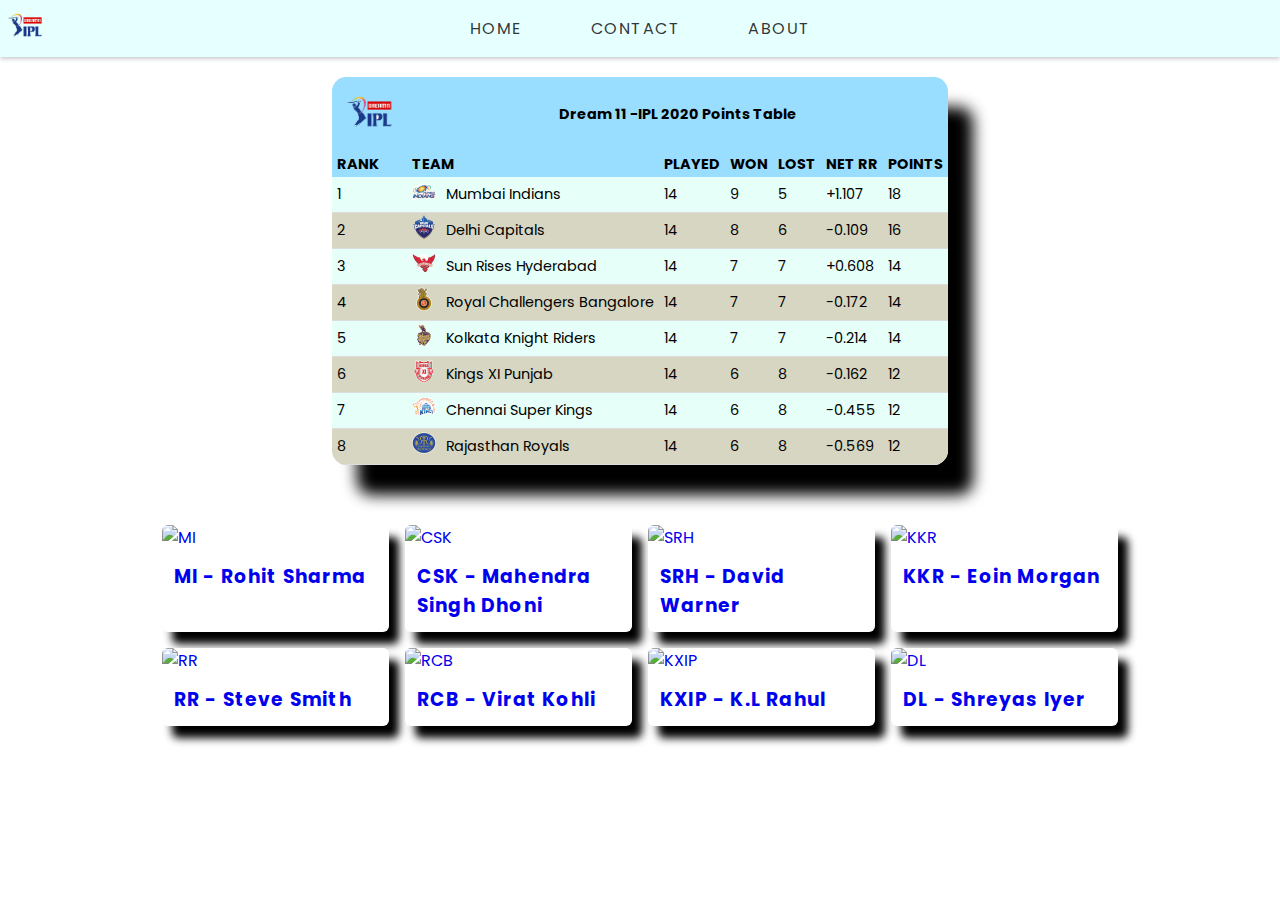
==== index.html @ 1cce251e "a" ====
<!DOCTYPE html>
<html lang="en">
<head>
    <meta charset="UTF-8">
    <meta name="viewport" content="width=device-width, initial-scale=1.0">
    <link rel="stylesheet" href="style.css"/>
    <title>IPL 2020</title>
</head>
<body>
   <a href="index.html" class="brand-logo">
        <img src="ipl.png" alt="IPL">
    </a>
    <header id="topbar">       
        <nav>            
            <a class="menu-item active" href="index.html">Home</a>
            <a class="menu-item"  href="contact.html">Contact</a>
            <a class="menu-item" href="about.html">About</a>
        </nav>
    </header>
    
    <table class="styled-table"> 
        <thead>
           <tr class="table-main-header">
            <th colspan="1">
                       <img class="table-img" src="ipl.png" alt="IPL">
            </th>
             <th colspan="7">Dream 11 -IPL 2020 Points Table </th>
            
          </tr>
            <tr class="table-head">
                <th>RANK</th>
                <th colspan="2">TEAM</th>
                <th>PLAYED</th>
                <th>WON</th>
                <th>LOST</th>
                <th>NET RR</th>
                <th>POINTS</th>
            </tr>
        </thead>
        <tbody>
            <tr class="active-row">
                <td>1</td>
                <td>
                    <img src="MI.png" style="height: 24px; width: 24px;">
                </td>
                <td>Mumbai Indians</td>
                <td>14</td>
                <td>9</td>
                <td>5</td>
                <td>+1.107</td>
                <td>18</td>
            </tr>
            
            <tr>
                <td>2</td>
                <td>
                    <img src="DC.png" style="height: 24px; width: 24px;">
                </td>
                <td>Delhi Capitals</td>
                <td>14</td>
                <td>8</td>
                <td>6</td>
                <td>-0.109</td>
                <td>16</td>
            </tr>
            
            <tr>
                <td>3</td>
                <td>
                    <img src="srh.png" style="height: 24px; width: 24px;">
                </td>
                <td>Sun Rises Hyderabad</td>
                <td>14</td>
                <td>7</td>
                <td>7</td>
                <td>+0.608</td>
                <td>14</td>
            </tr>
            
            <tr>
                <td>4</td>
                <td>
                    <img src="rcb.png" style="height: 24px; width: 24px;">
                </td>
                <td>Royal Challengers Bangalore</td>
                <td>14</td>
                <td>7</td>
                <td>7</td>
                <td>-0.172</td>
                <td>14</td>
            </tr>
            
            <tr>
                <td>5</td>
                <td>
                    <img src="kkr.png" style="height: 24px; width: 24px;">
                </td>
                <td>Kolkata Knight Riders</td>
                <td>14</td>
                <td>7</td>
                <td>7</td>
                <td>-0.214</td>
                <td>14</td>
            </tr>
            
            <tr>
                <td>6</td>
                <td>
                    <img src="kxip.png" style="height: 24px; width: 24px;">
                </td>
                <td>Kings XI Punjab</td>
                <td>14</td>
                <td>6</td>
                <td>8</td>
                <td>-0.162</td>
                <td>12</td>
            </tr>
            
            <tr>
                <td>7</td>
                <td>
                    <img src="csk.png" style="height: 24px; width: 24px;">
                </td>
                <td>Chennai Super Kings</td>
                <td>14</td>
                <td>6</td>
                <td>8</td>
                <td>-0.455</td>
                <td>12</td>
            </tr>
            
            <tr>
                <td>8</td>
                <td>
                    <img src="rr.png" style="height: 24px; width: 24px;">
                </td>
                <td>Rajasthan Royals</td>
                <td>14</td>
                <td>6</td>
                <td>8</td>
                <td>-0.569</td>
                <td>12</td>
            </tr>
        </tbody>
    </table>
    
    
    <main>
        <section id="card-grid">
            <div class="card">
               <a href="https://www.iplt20.com/teams/mumbai-indians/squad/107/rohit-sharma">
                  <img class="thumbnail" src="https://cdn.insidesport.co/wp-content/uploads/2020/11/05135154/Mumbai-Indians.jpg" alt="MI">
                <h3 class="card-label">MI - Rohit Sharma</h3> 
               </a>
                
            </div>
            
            <div class="card">
               <a href="https://www.iplt20.com/teams/chennai-super-kings/squad/1/ms-dhoni">
                   <img class="thumbnail" src="https://static.asianetnews.com/images/01ce3ndwb1b88vzac1r6kp6gb3/Dhoni-CSK.jpg" alt="CSK">
                <h3 class="card-label">CSK - Mahendra Singh Dhoni</h3>
               </a>               
                
            </div>
        
            <div class="card">
               <a href="https://www.iplt20.com/teams/sunrisers-hyderabad/squad/170/david-warner">
                  <img class="thumbnail" src="https://static.toiimg.com/thumb/msid-78450809,width-1200,height-900,resizemode-4/.jpg" alt="SRH">
                <h3 class="card-label">SRH - David Warner</h3> 
               </a>
                
            </div>                      
            <div class="card">
               <a href="https://www.iplt20.com/teams/kolkata-knight-riders/squad/197/eoin-morgan">
                  <img class="thumbnail" src="https://www.kkr.in/static-assets/waf-images/3a/3a/b0/16-9/592-444/0HdGF18k7P.jpg" alt="KKR">
                <h3 class="card-label">KKR - Eoin Morgan</h3> 
               </a>
                
            </div>
            
            <div class="card">
               
                <a href="https://www.iplt20.com/teams/rajasthan-royals/squad/271/steve-smith"> 
                    <img class="thumbnail" src="https://encrypted-tbn0.gstatic.com/images?q=tbn%3AANd9GcRJZKFZ3nY9IPTLmgPLPthmv6GIgpj9HM-76Q&usqp=CAU" alt="RR">
                    <h3 class="card-label">RR - Steve Smith</h3>
                </a> 
            </div>
            
            <div class="card">
               
               <a href="https://www.iplt20.com/teams/royal-challengers-bangalore/squad/164/virat-kohli">
                   <img class="thumbnail" src="https://english.cdn.zeenews.com/sites/default/files/2020/02/15/844639-viratrcbrcbtweets.jpg" alt="RCB">
                <h3 class="card-label">RCB - Virat Kohli</h3>
               </a> 
            </div>
            
            <div class="card">
               <a href="https://www.iplt20.com/teams/kings-xi-punjab/squad/1125/kl-rahul">
                   <img class="thumbnail" src="https://cdn.wionews.com/sites/default/files/styles/story_page/public/2020/02/28/130704-untitled-design.jpg" alt="KXIP">
                   <h3 class="card-label">KXIP - K.L Rahul</h3>
               </a>
                
            </div>
            
            <div class="card">
               <a href="https://www.iplt20.com/teams/delhi-capitals/squad/1563/shreyas-iyer">
                   <img class="thumbnail" src="https://www.sportswallah.com/wp-content/uploads/2019/03/NewDelhi-1170x658.jpg" alt="DL">
                   <h3 class="card-label">DL - Shreyas Iyer</h3>
               </a>
            </div>
            
            
                        
        </section>
    </main>
</body>
</html>
---- style.css ----
@import url('https://fonts.googleapis.com/css2?family=Poppins:wght@300&display=swap');


body{
    margin: 0;
    font-family: 'Poppins', sans-serif; 
    background : url('https://images.unsplash.com/photo-1540747913346-19e32dc3e97e?ixlib=rb-1.2.1&ixid=eyJhcHBfaWQiOjEyMDd9&w=1000&q=80') top center;
    background-size:cover;
    height: 100vh;
}

#topbar{
    text-align: center;
    box-shadow: 0 2px 4px #ccc;
    padding: 16px;
    background-color:#e6ffff ;
}

.menu-item{
    text-decoration: none;
    text-transform: uppercase;
    color: rgba(0,0,0, 0.8);     
    margin: 0 16px;
    padding: 16px;
    letter-spacing: 1.5px;
    
}
.brand-logo img{
    
    position: absolute;
    height: 50px;
}
.menu-item:hover{
    background-color: black;
    color: white;
}

.styled-table{
    border-collapse: collapse;
    font-size: 0.9em;
    min-width: 200px;
    border-collapse: collapse;
    border-radius: 1em;
    overflow: hidden;
    box-shadow: 25px 30px 15px black;
    margin: auto;
    margin-top: 20px;
    
}

.table-main-header{
    background-color: #99ddff;
}

.table-img{
    height: 65px;
}

.table-head{
    background-color: #99ddff;
    text-align: left;
}

.styled-table th,
.styled-table td{
    padding: 2px 5px;
}

.styled-table tbody tr{
    border-bottom: 1px solid #dddddd; 
    line-height: 1.6;
}

.styled-table tbody tr:nth-of-type(odd)
{
    background-color:#e6fff9;
}
.styled-table tbody tr:nth-of-type(even)
{
    background-color: #d6d6c2;
}

#card-grid{
    padding: 4% 12%;
    display: flex;
    flex-wrap: wrap;
    
}

.card{
    width: calc(25% - 16px);
    box-shadow: 10px 12px 9px black;
    border-radius: 6px;
    margin: 8px;
    background-color: white;
    
}

.card:hover{
    animation: bounce 1s linear;
}
@keyframes bounce{
    20%,50%,80%,to{
        transform: translateY(0);
    }
    40%{
        transform: translateY(-30px);
    }
}
.thumbnail{
    width: 100%;
    border-top-left-radius: 6px;
    border-top-right-radius: 6px;
    height: 150px;
}
.card a{
    text-decoration: none;
    
}

.card-label{
    margin: 0;
    padding: 12px;
    letter-spacing: 1.2px;    
}

@media(max-width: 600px){
    
    .menu-item{
        letter-spacing: 0;
        padding: 5px;
    }
    
    
    .styled-table{
        font-size: 0.6em;
        border-collapse: collapse;
        border-radius: 1em;
        margin: auto;
        margin-top: 20px;
        margin-bottom: 40px;

    }

    

    .table-img{
        height: 30px;
    }

    

    .styled-table th,
    .styled-table td{
        font-size: 0.8em;
        padding: 0px 4px;
    }

    .styled-table tbody tr{
        border-bottom: 1px solid #dddddd; 
        line-height: 1.9;
    }

    
    .card{
        width: 100% !important;
    }
}
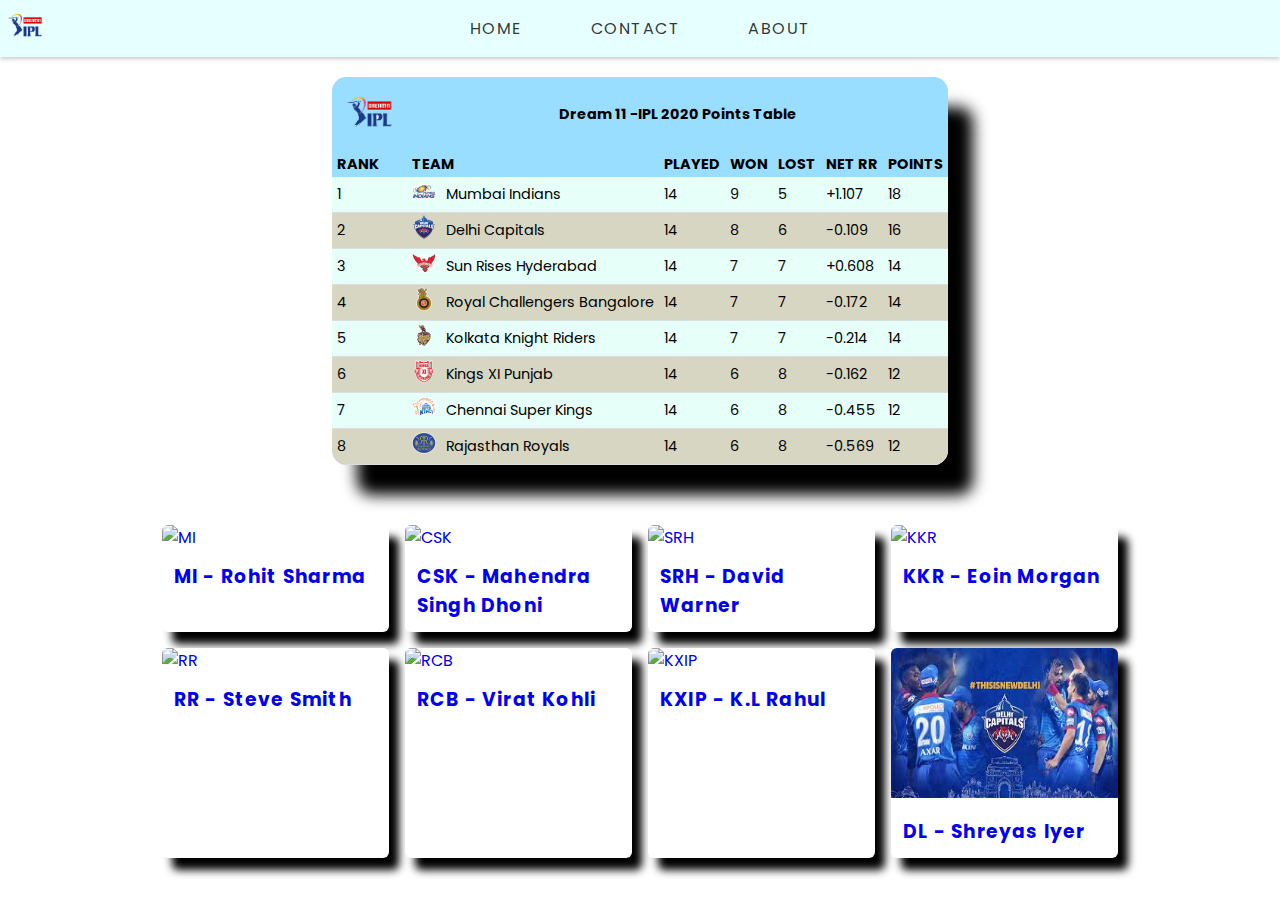
==== commit 1c7b16c2: "Update index.html" ====
--- a/index.html
+++ b/index.html
@@ -3,12 +3,12 @@
 <head>
     <meta charset="UTF-8">
     <meta name="viewport" content="width=device-width, initial-scale=1.0">
-    <link rel="stylesheet" href="style.css"/>
+    <link rel="stylesheet" href="css/style.css"/>
     <title>IPL 2020</title>
 </head>
 <body>
    <a href="index.html" class="brand-logo">
-        <img src="ipl.png" alt="IPL">
+        <img src="Images/Ipl_logo/ipl.png" alt="IPL">
     </a>
     <header id="topbar">       
         <nav>            
@@ -22,7 +22,7 @@
         <thead>
            <tr class="table-main-header">
             <th colspan="1">
-                       <img class="table-img" src="ipl.png" alt="IPL">
+                       <img class="table-img" src="Images/Ipl_logo/ipl.png" alt="IPL">
             </th>
              <th colspan="7">Dream 11 -IPL 2020 Points Table </th>
             
@@ -41,7 +41,7 @@
             <tr class="active-row">
                 <td>1</td>
                 <td>
-                    <img src="MI.png" style="height: 24px; width: 24px;">
+                    <img src="Images/team_logo/MI.png" style="height: 24px; width: 24px;">
                 </td>
                 <td>Mumbai Indians</td>
                 <td>14</td>
@@ -54,7 +54,7 @@
             <tr>
                 <td>2</td>
                 <td>
-                    <img src="DC.png" style="height: 24px; width: 24px;">
+                    <img src="Images/team_logo/DC.png" style="height: 24px; width: 24px;">
                 </td>
                 <td>Delhi Capitals</td>
                 <td>14</td>
@@ -67,7 +67,7 @@
             <tr>
                 <td>3</td>
                 <td>
-                    <img src="srh.png" style="height: 24px; width: 24px;">
+                    <img src="Images/team_logo/srh.png" style="height: 24px; width: 24px;">
                 </td>
                 <td>Sun Rises Hyderabad</td>
                 <td>14</td>
@@ -80,7 +80,7 @@
             <tr>
                 <td>4</td>
                 <td>
-                    <img src="rcb.png" style="height: 24px; width: 24px;">
+                    <img src="Images/team_logo/rcb.png" style="height: 24px; width: 24px;">
                 </td>
                 <td>Royal Challengers Bangalore</td>
                 <td>14</td>
@@ -93,7 +93,7 @@
             <tr>
                 <td>5</td>
                 <td>
-                    <img src="kkr.png" style="height: 24px; width: 24px;">
+                    <img src="Images/team_logo/kkr.png" style="height: 24px; width: 24px;">
                 </td>
                 <td>Kolkata Knight Riders</td>
                 <td>14</td>
@@ -106,7 +106,7 @@
             <tr>
                 <td>6</td>
                 <td>
-                    <img src="kxip.png" style="height: 24px; width: 24px;">
+                    <img src="Images/team_logo/kxip.png" style="height: 24px; width: 24px;">
                 </td>
                 <td>Kings XI Punjab</td>
                 <td>14</td>
@@ -119,7 +119,7 @@
             <tr>
                 <td>7</td>
                 <td>
-                    <img src="csk.png" style="height: 24px; width: 24px;">
+                    <img src="Images/team_logo/csk.png" style="height: 24px; width: 24px;">
                 </td>
                 <td>Chennai Super Kings</td>
                 <td>14</td>
@@ -132,7 +132,7 @@
             <tr>
                 <td>8</td>
                 <td>
-                    <img src="rr.png" style="height: 24px; width: 24px;">
+                    <img src="Images/team_logo/rr.png" style="height: 24px; width: 24px;">
                 </td>
                 <td>Rajasthan Royals</td>
                 <td>14</td>
@@ -204,7 +204,7 @@
             
             <div class="card">
                <a href="https://www.iplt20.com/teams/delhi-capitals/squad/1563/shreyas-iyer">
-                   <img class="thumbnail" src="https://www.sportswallah.com/wp-content/uploads/2019/03/NewDelhi-1170x658.jpg" alt="DL">
+                   <img class="thumbnail" src="[data-uri]" alt="DL">
                    <h3 class="card-label">DL - Shreyas Iyer</h3>
                </a>
             </div>
@@ -214,4 +214,4 @@
         </section>
     </main>
 </body>
-</html>+</html>
--- a/css/style.css
+++ b/css/style.css
@@ -0,0 +1,179 @@
+@import url('https://fonts.googleapis.com/css2?family=Poppins:wght@300&display=swap');
+
+
+body{
+    margin: 0;
+    font-family: 'Poppins', sans-serif; 
+    background : url('https://images.unsplash.com/photo-1540747913346-19e32dc3e97e?ixlib=rb-1.2.1&ixid=eyJhcHBfaWQiOjEyMDd9&w=1000&q=80') top center;
+    background-size:cover;
+    height: 100vh;
+}
+
+#topbar{
+    text-align: center;
+    box-shadow: 0 2px 4px #ccc;
+    padding: 16px;
+    background-color:#e6ffff ;
+}
+
+.menu-item{
+    text-decoration: none;
+    text-transform: uppercase;
+    color: rgba(0,0,0, 0.8);     
+    margin: 0 16px;
+    padding: 16px;
+    letter-spacing: 1.5px;
+    
+}
+.brand-logo img{
+    
+    position: absolute;
+    height: 50px;
+}
+.menu-item:hover{
+    background-color: black;
+    color: white;
+}
+
+.styled-table{
+    border-collapse: collapse;
+    font-size: 0.9em;
+    min-width: 200px;
+    border-collapse: collapse;
+    border-radius: 1em;
+    overflow: hidden;
+    box-shadow: 25px 30px 15px black;
+    margin: auto;
+    margin-top: 20px;
+    
+}
+
+.table-main-header{
+    background-color: #99ddff;
+}
+
+.table-img{
+    height: 65px;
+}
+
+.table-head{
+    background-color: #99ddff;
+    text-align: left;
+}
+
+.styled-table th,
+.styled-table td{
+    padding: 2px 5px;
+}
+
+.styled-table tbody tr{
+    border-bottom: 1px solid #dddddd; 
+    line-height: 1.6;
+}
+
+.styled-table tbody tr:nth-of-type(odd)
+{
+    background-color:#e6fff9;
+}
+.styled-table tbody tr:nth-of-type(even)
+{
+    background-color: #d6d6c2;
+}
+
+#card-grid{
+    padding: 4% 12%;
+    display: flex;
+    flex-wrap: wrap;
+    
+}
+
+.card{
+    width: calc(25% - 16px);
+    box-shadow: 10px 12px 9px black;
+    border-radius: 6px;
+    margin: 8px;
+    background-color: white;
+    
+}
+
+.card:hover{
+    animation: bounce 1s linear;
+}
+@keyframes bounce{
+    20%,50%,80%,to{
+        transform: translateY(0);
+    }
+    40%{
+        transform: translateY(-30px);
+    }
+}
+.thumbnail{
+    width: 100%;
+    border-top-left-radius: 6px;
+    border-top-right-radius: 6px;
+    height: 150px;
+}
+.card a{
+    text-decoration: none;
+    
+}
+
+.card-label{
+    margin: 0;
+    padding: 12px;
+    letter-spacing: 1.2px;    
+}
+
+@media(max-width: 600px){
+    
+    .menu-item{
+        letter-spacing: 0;
+        padding: 5px;
+    }
+    
+    
+    .styled-table{
+        font-size: 0.6em;
+        border-collapse: collapse;
+        border-radius: 1em;
+        margin: auto;
+        margin-top: 20px;
+        margin-bottom: 40px;
+
+    }
+
+    
+
+    .table-img{
+        height: 30px;
+    }
+
+    
+
+    .styled-table th,
+    .styled-table td{
+        font-size: 0.8em;
+        padding: 0px 4px;
+    }
+
+    .styled-table tbody tr{
+        border-bottom: 1px solid #dddddd; 
+        line-height: 1.9;
+    }
+
+    #card-grid{
+        padding: 16px;
+    }
+    .card{
+        width: calc(50% - 14px);
+        margin: 7px;
+        height: 210px;
+    }
+    .card-label{
+        font-size: small;
+        margin: 0;
+        padding: 7px;
+        letter-spacing: 0.5px;    
+    }
+}
+
